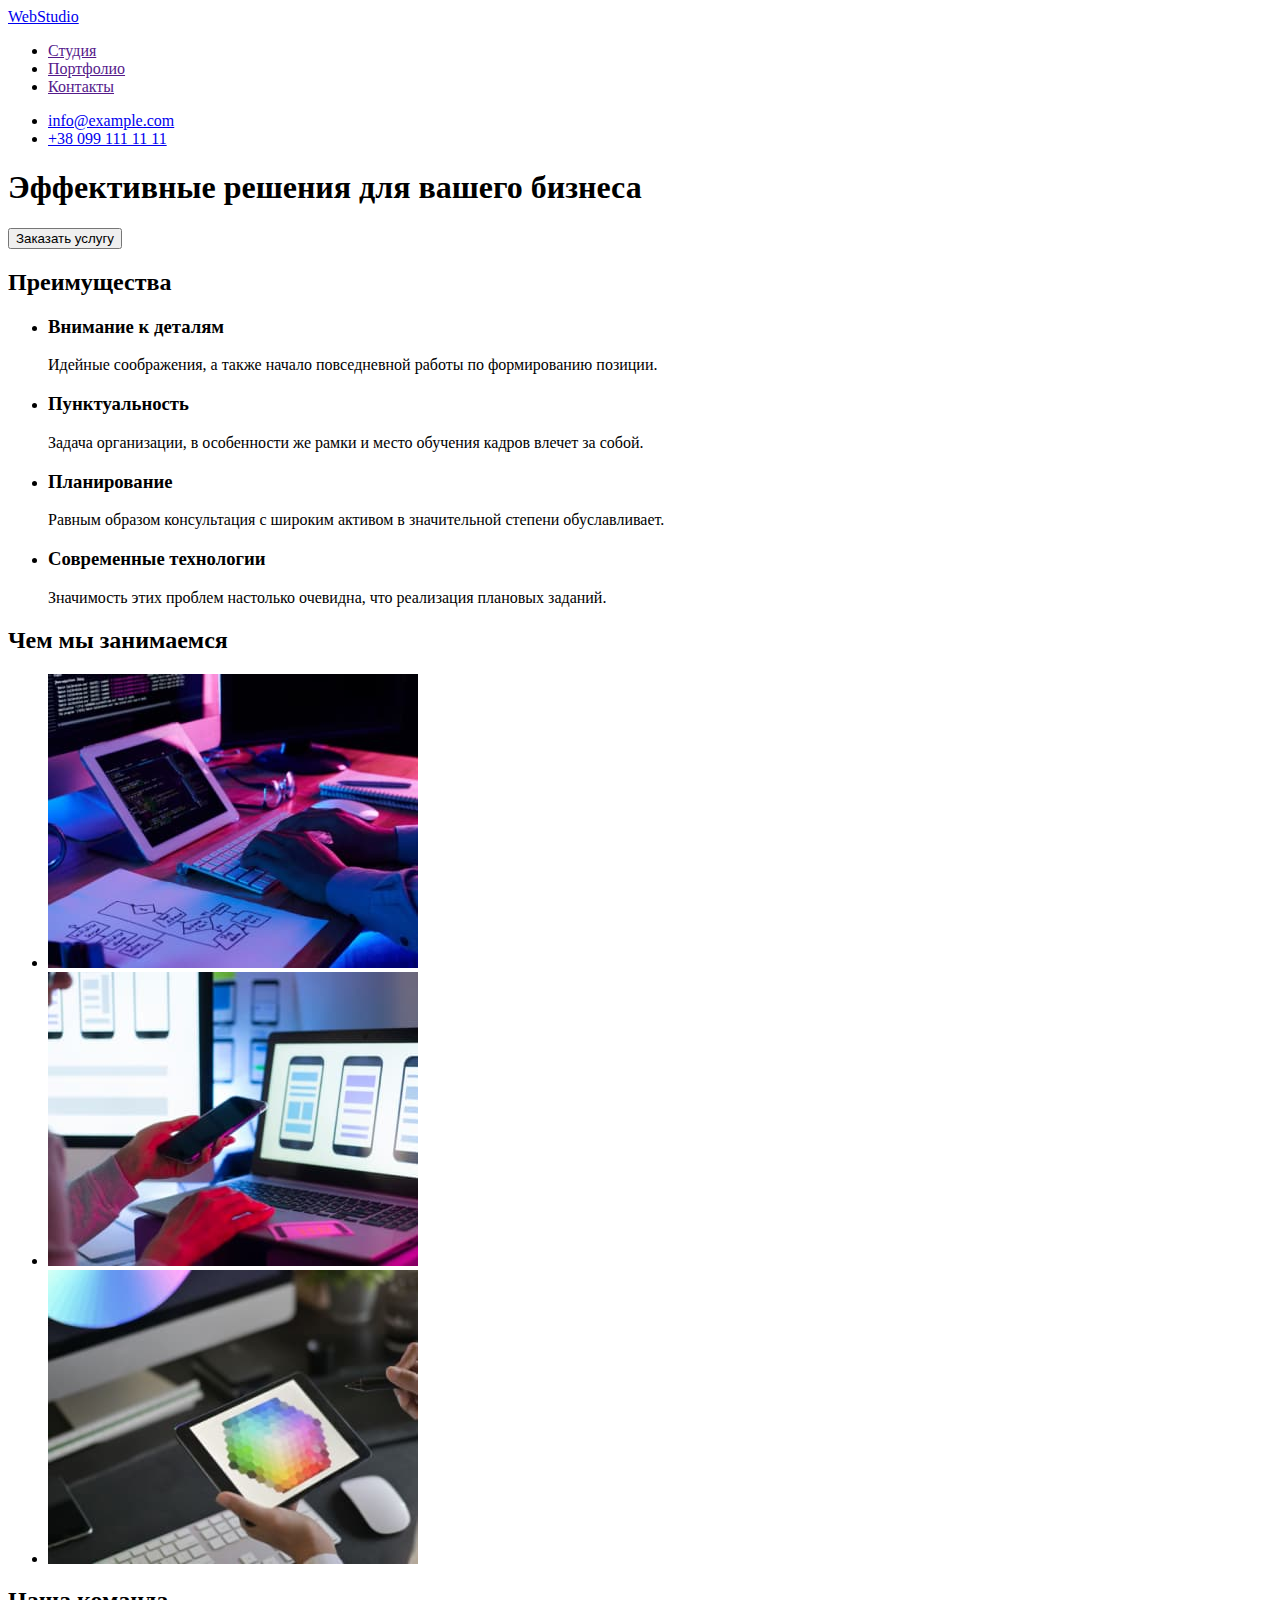
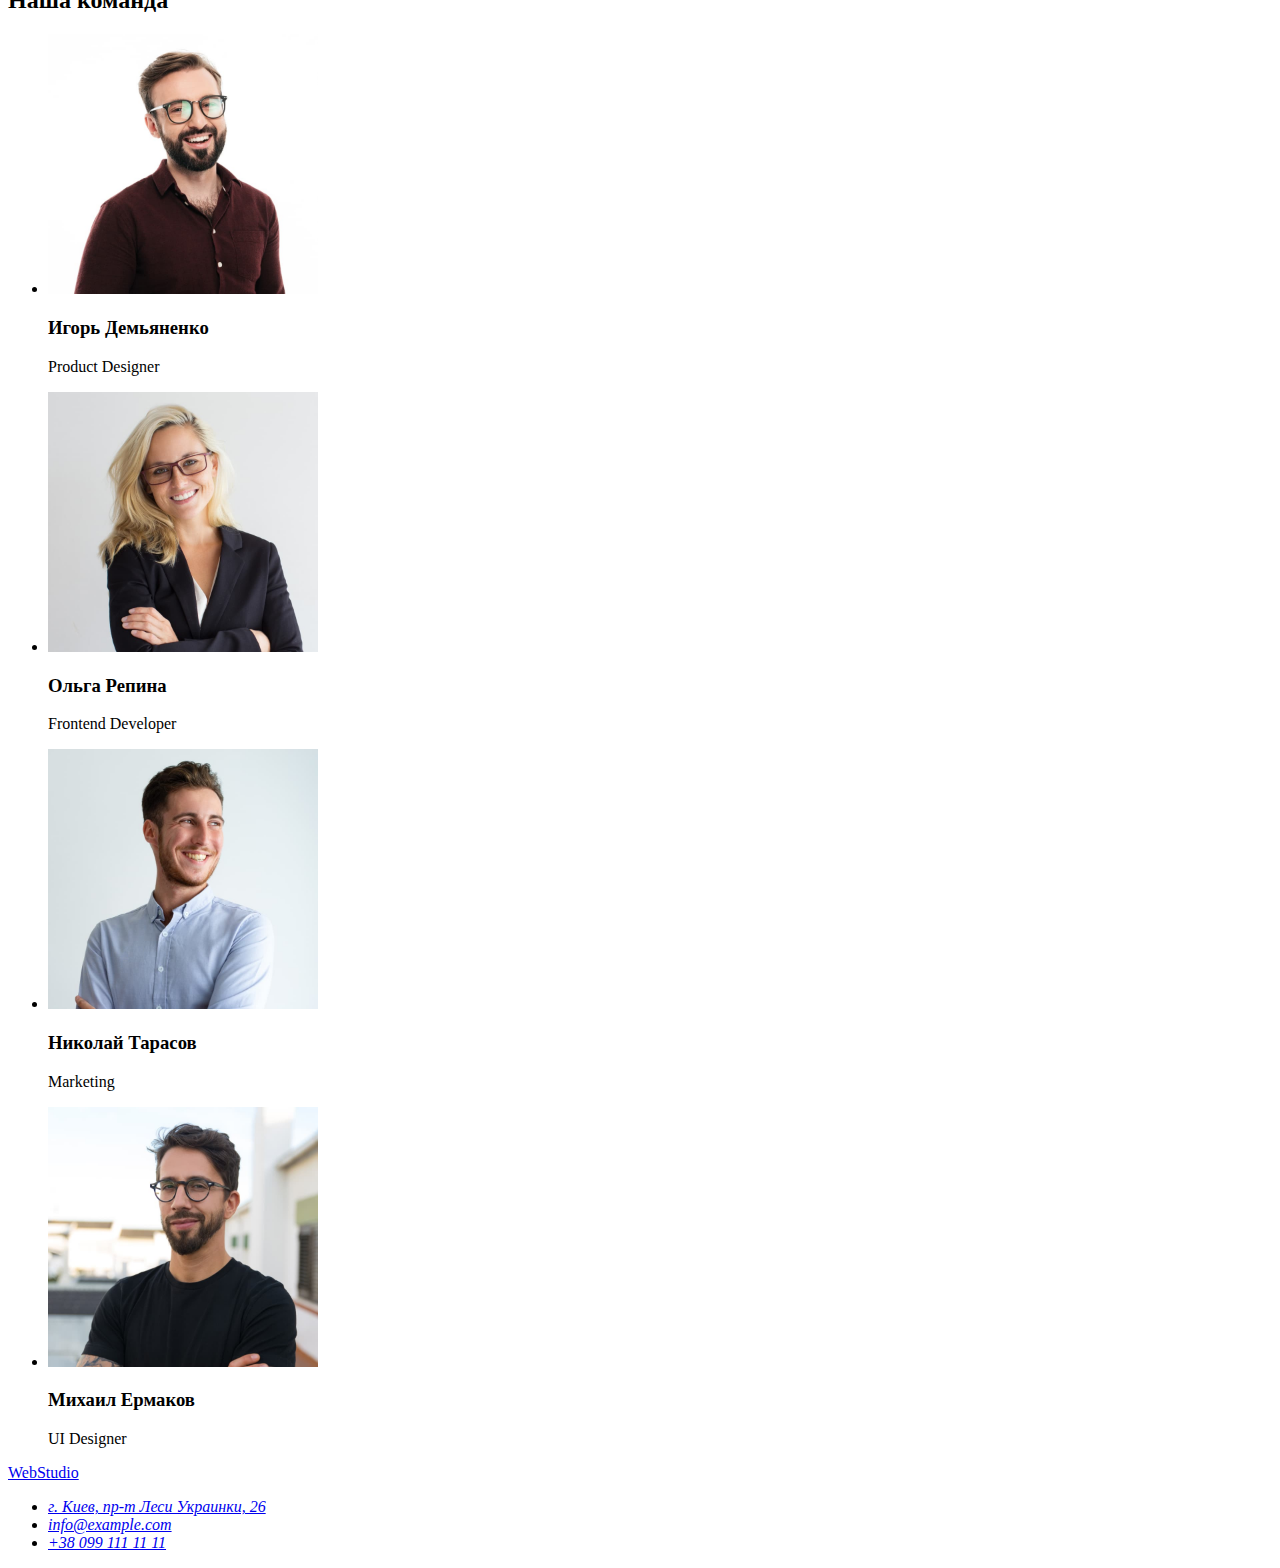
==== index.html @ b3bef9f2 "Старт М2" ====
<!DOCTYPE html>
<html lang="ru">
<head>
    <meta charset="UTF-8">
    <meta http-equiv="X-UA-Compatible" content="IE=edge">
    <meta name="viewport" content="width=device-width, initial-scale=1.0">
    <title>Фотостудия</title>
</head>
<body>
    <!-- Шапка -->
    <header>
        <nav>
        <a href="./index.html">WebStudio</a>
        <ul> 
            <li><a href="">Студия</a></li>
            <li><a href="">Портфолио</a></li>
            <li><a href="">Контакты</a></li>
        </ul>
        </nav>
        <ul>
            <li>
                <a href="mailto:info@example.com">info@example.com</a>
            </li>
            <li>
                <a href="tel:+380991111111">+38 099 111 11 11</a>
            </li>
        </ul>
    </header>
    <main>
    <!-- Герой -->
    <div>
        <section>
            <h1>Эффективные решения для вашего бизнеса</h1>
            <button type="button">Заказать услугу</button>
        </section>
    </div>
    <!-- Переваги -->
    <section>
        <h2>Преимущества</h2>
        <ul>
            <li>
                <h3>Внимание к деталям</h3>
                <p>Идейные соображения, а также начало повседневной работы по формированию позиции.</p>
            </li>
            <li>
                <h3>Пунктуальность</h3>
                <p>Задача организации, в особенности же рамки и место обучения кадров влечет за собой.</p> 
            </li>
            <li>
                <h3>Планирование</h3>
                <p>Равным образом консультация с широким активом в значительной степени обуславливает.</p> 
            </li>
            <li>
                <h3>Современные технологии</h3>
                <p>Значимость этих проблем настолько очевидна, что реализация плановых заданий.</p> 
            </li>
        </ul>
    </section>
    <!-- Що робимо -->
    <section>
        <h2>Чем мы занимаемся</h2>
        <ul>
            <li>
                <img src="./images/box-1.jpg" alt="процесс написания кода" width="370" height="294">
            </li>
            <li>
                <img src="./images/box-2.jpg" alt="процесс подбора интерфейса" width="370" height="294">
            </li>
            <li>
                <img src="./images/box-3.jpg" alt="процесс подбора стиля" width="370" height="294">
            </li>
        </ul>
    </section>
    <!-- Команда -->
    <section>
        <h2>Наша команда</h2>
        <ul>
            <li>
                    <img src="./images/img-1.jpg" alt="фотография члена команды №1" width="270">
                    <h3>Игорь Демьяненко</h3>
                    <p>Product Designer</p>
            </li>
            <li>
                    <img src="./images/img-2.jpg" alt="фотография члена команды №2" width="270">
                    <h3>Ольга Репина</h3>
                    <p>Frontend Developer</p>
            </li>
            <li>
                    <img src="./images/img-3.jpg" alt="фотография члена команды №3" width="270">
                    <h3>Николай Тарасов</h3>
                    <p>Marketing</p>
            </li>
            <li>
                    <img src="./images/img-4.jpg" alt="фотография члена команды №4" width="270">
                    <h3>Михаил Ермаков</h3>
                    <p>UI Designer</p>
            </li>
        </ul>
    </section>
    </main>
    <!-- Футер -->
    <footer>
            <a href="./index.html">WebStudio</a>
            <address>
                <ul>
                    <li><a href="https://www.google.com.ua/maps/place/%D0%B1%D1%83%D0%BB%D1%8C%D0%B2%D0%B0%D1%80+%D0%9B%D0%B5%D1%81%D1%96+%D0%A3%D0%BA%D1%80%D0%B0%D1%97%D0%BD%D0%BA%D0%B8,+26,+%D0%9A%D0%B8%D1%97%D0%B2,+02000/@50.4265807,30.5361971,17z/data=!3m1!4b1!4m5!3m4!1s0x40d4cf0e033ecbe9:0x57a4dffefec77da0!8m2!3d50.4265807!4d30.5383858?hl=uk&authuser=0" target="_blank" rel="noopener noreferrer nofollow">г. Киев, пр-т Леси Украинки, 26</a></li> 
                    <li><a href="mailto:info@example.com">info@example.com</a></li>
                    <li><a href="tel:+380991111111">+38 099 111 11 11</a></li>
                </ul>
            </address>
    </footer>
</body>
</html>
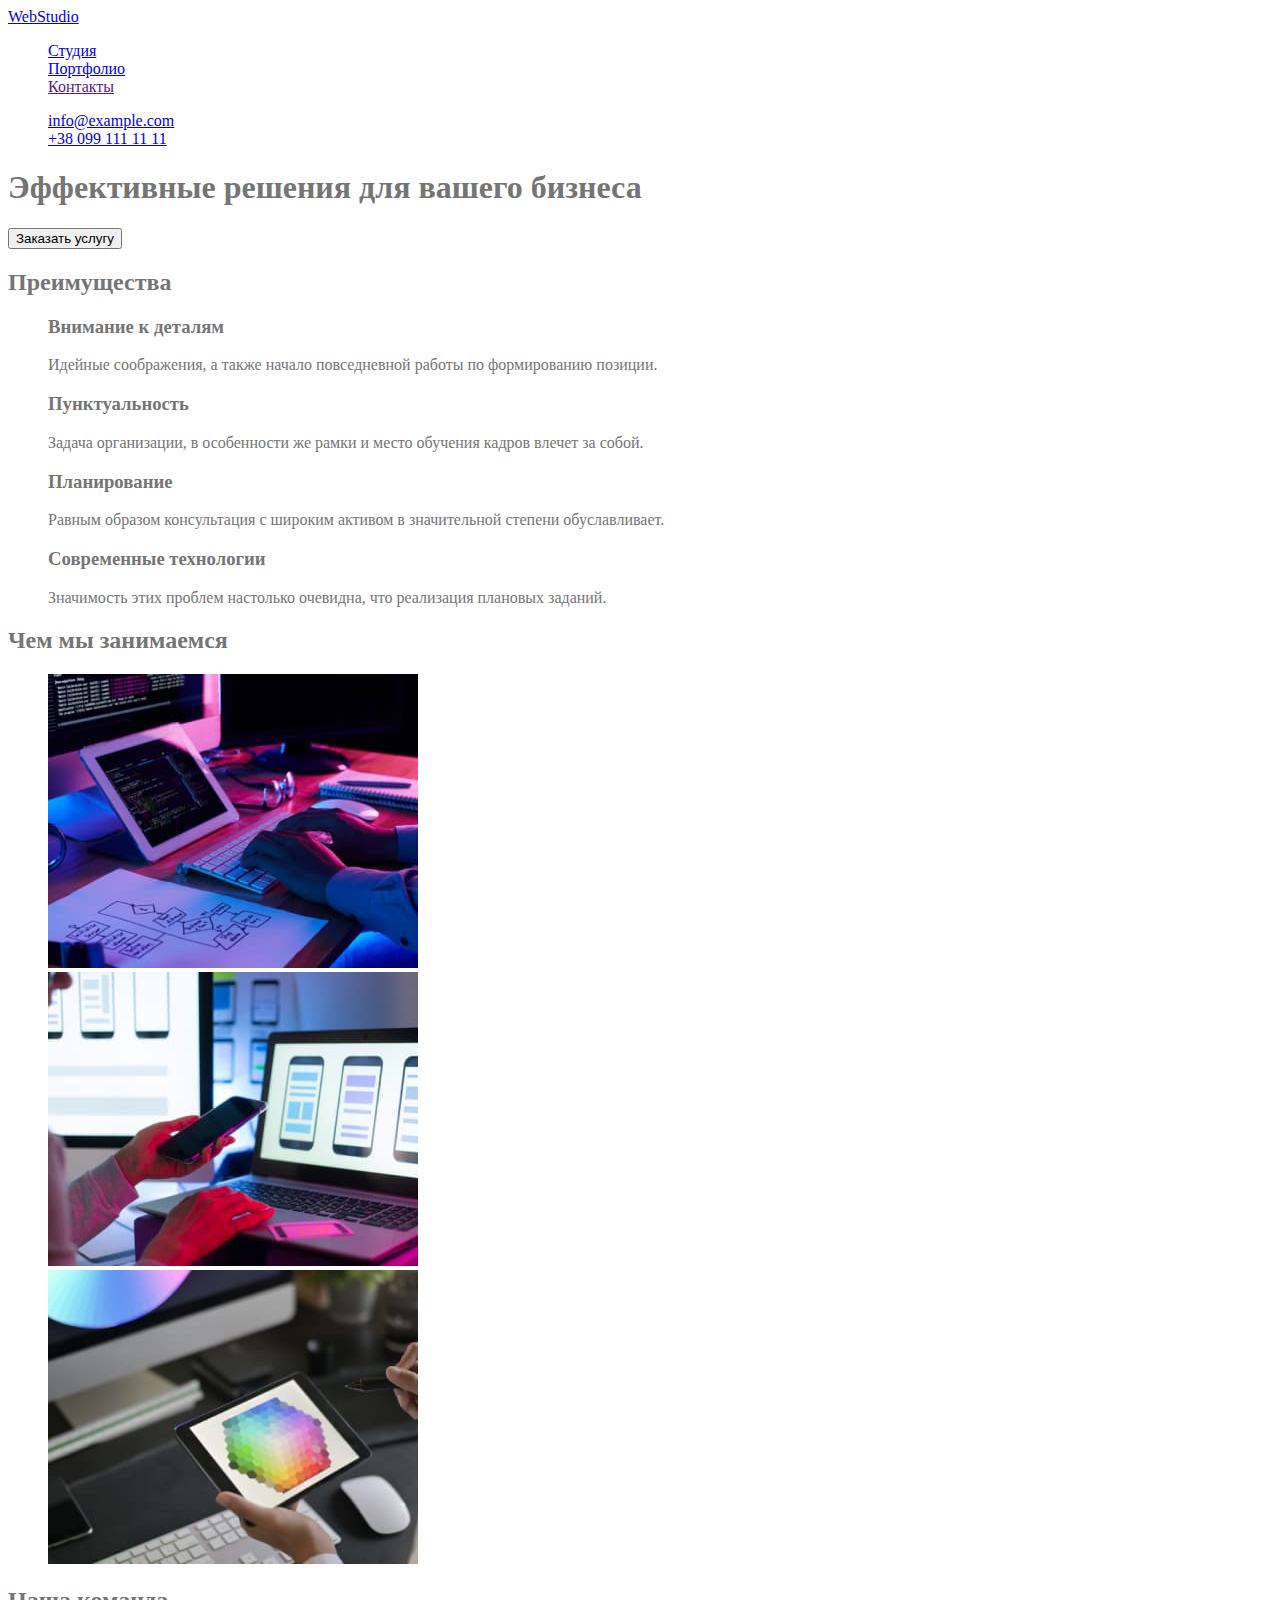
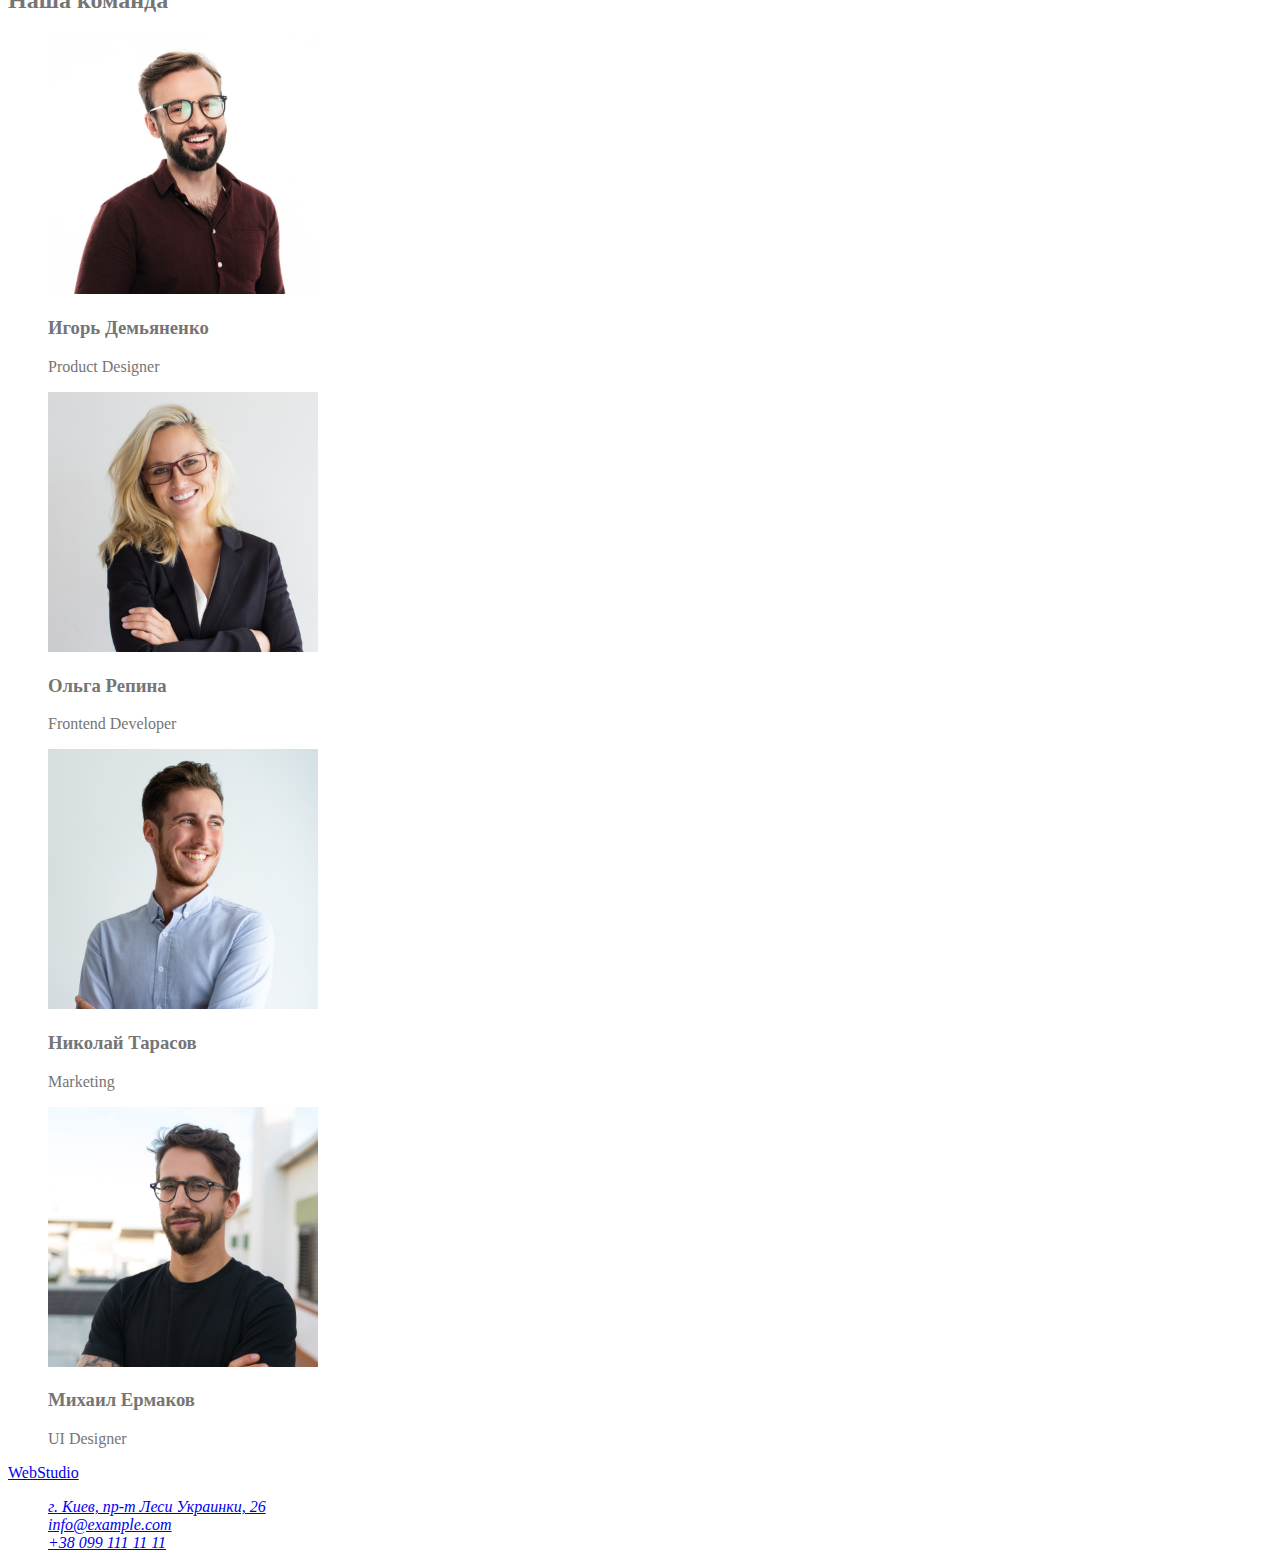
==== commit 1c6e6de5: "М2 Ч1" ====
--- a/index.html
+++ b/index.html
@@ -5,60 +5,61 @@
     <meta http-equiv="X-UA-Compatible" content="IE=edge">
     <meta name="viewport" content="width=device-width, initial-scale=1.0">
     <title>Фотостудия</title>
+    <link rel="stylesheet" href="./CSS/styles.css">
 </head>
-<body>
+<body class="page">
     <!-- Шапка -->
-    <header>
+    <header class="page-header">
         <nav>
-        <a href="./index.html">WebStudio</a>
-        <ul> 
-            <li><a href="">Студия</a></li>
-            <li><a href="">Портфолио</a></li>
-            <li><a href="">Контакты</a></li>
+        <a href="./index.html" class="logo">WebStudio</a>
+        <ul class="site-nav"> 
+            <li><a href="./index.html" class="link">Студия</a></li>
+            <li><a href="./portfolio.html" class="link">Портфолио</a></li>
+            <li><a href="" class="link">Контакты</a></li>
         </ul>
         </nav>
-        <ul>
+        <ul class="contacts-nav">
             <li>
-                <a href="mailto:info@example.com">info@example.com</a>
+                <a href="mailto:info@example.com" class="link">info@example.com</a>
             </li>
             <li>
-                <a href="tel:+380991111111">+38 099 111 11 11</a>
+                <a href="tel:+380991111111" class="link">+38 099 111 11 11</a>
             </li>
         </ul>
     </header>
     <main>
     <!-- Герой -->
     <div>
-        <section>
-            <h1>Эффективные решения для вашего бизнеса</h1>
-            <button type="button">Заказать услугу</button>
+        <section class="hero">
+            <h1 class="hero-title">Эффективные решения для вашего бизнеса</h1>
+            <button type="button" class="button">Заказать услугу</button>
         </section>
     </div>
     <!-- Переваги -->
-    <section>
-        <h2>Преимущества</h2>
-        <ul>
-            <li>
+    <section class="section">
+        <h2 class="section-title">Преимущества</h2>
+        <ul class="studio">
+            <li class="studio-list">
                 <h3>Внимание к деталям</h3>
                 <p>Идейные соображения, а также начало повседневной работы по формированию позиции.</p>
             </li>
-            <li>
+            <li class="studio-list">
                 <h3>Пунктуальность</h3>
                 <p>Задача организации, в особенности же рамки и место обучения кадров влечет за собой.</p> 
             </li>
-            <li>
+            <li class="studio-list">
                 <h3>Планирование</h3>
                 <p>Равным образом консультация с широким активом в значительной степени обуславливает.</p> 
             </li>
-            <li>
+            <li class="studio-list">
                 <h3>Современные технологии</h3>
                 <p>Значимость этих проблем настолько очевидна, что реализация плановых заданий.</p> 
             </li>
         </ul>
     </section>
     <!-- Що робимо -->
-    <section>
-        <h2>Чем мы занимаемся</h2>
+    <section class="section">
+        <h2 class="section-title">Чем мы занимаемся</h2>
         <ul>
             <li>
                 <img src="./images/box-1.jpg" alt="процесс написания кода" width="370" height="294">
@@ -72,8 +73,8 @@
         </ul>
     </section>
     <!-- Команда -->
-    <section>
-        <h2>Наша команда</h2>
+    <section class="section">
+        <h2 class="section-title">Наша команда</h2>
         <ul>
             <li>
                     <img src="./images/img-1.jpg" alt="фотография члена команды №1" width="270">
--- a/CSS/styles.css
+++ b/CSS/styles.css
@@ -0,0 +1,27 @@
+/* Основний колір текста #757575 */
+/* Допоміжний колір текста #212121 */
+/* Акцент #2196F3 */
+/* Основний колір фона #FFFFFF */
+/* Допоміжний колір фона #F5F4FA */
+
+:root {
+    --primary-text-color: #757575;
+    --title-text-color: #212121;
+    --acceent-color: #2196F3;
+    --primary-bg-color: #FFFFFF;
+    --
+}
+
+.page {
+    background-color: #fff;
+    color: #757575;
+}
+
+ul {
+    list-style: none;
+}
+
+.site-nav:hover, .site-nav:focus,
+.contacts-nav:hover, .contacts-nav:focus {
+    color: var(--acceent-color);
+}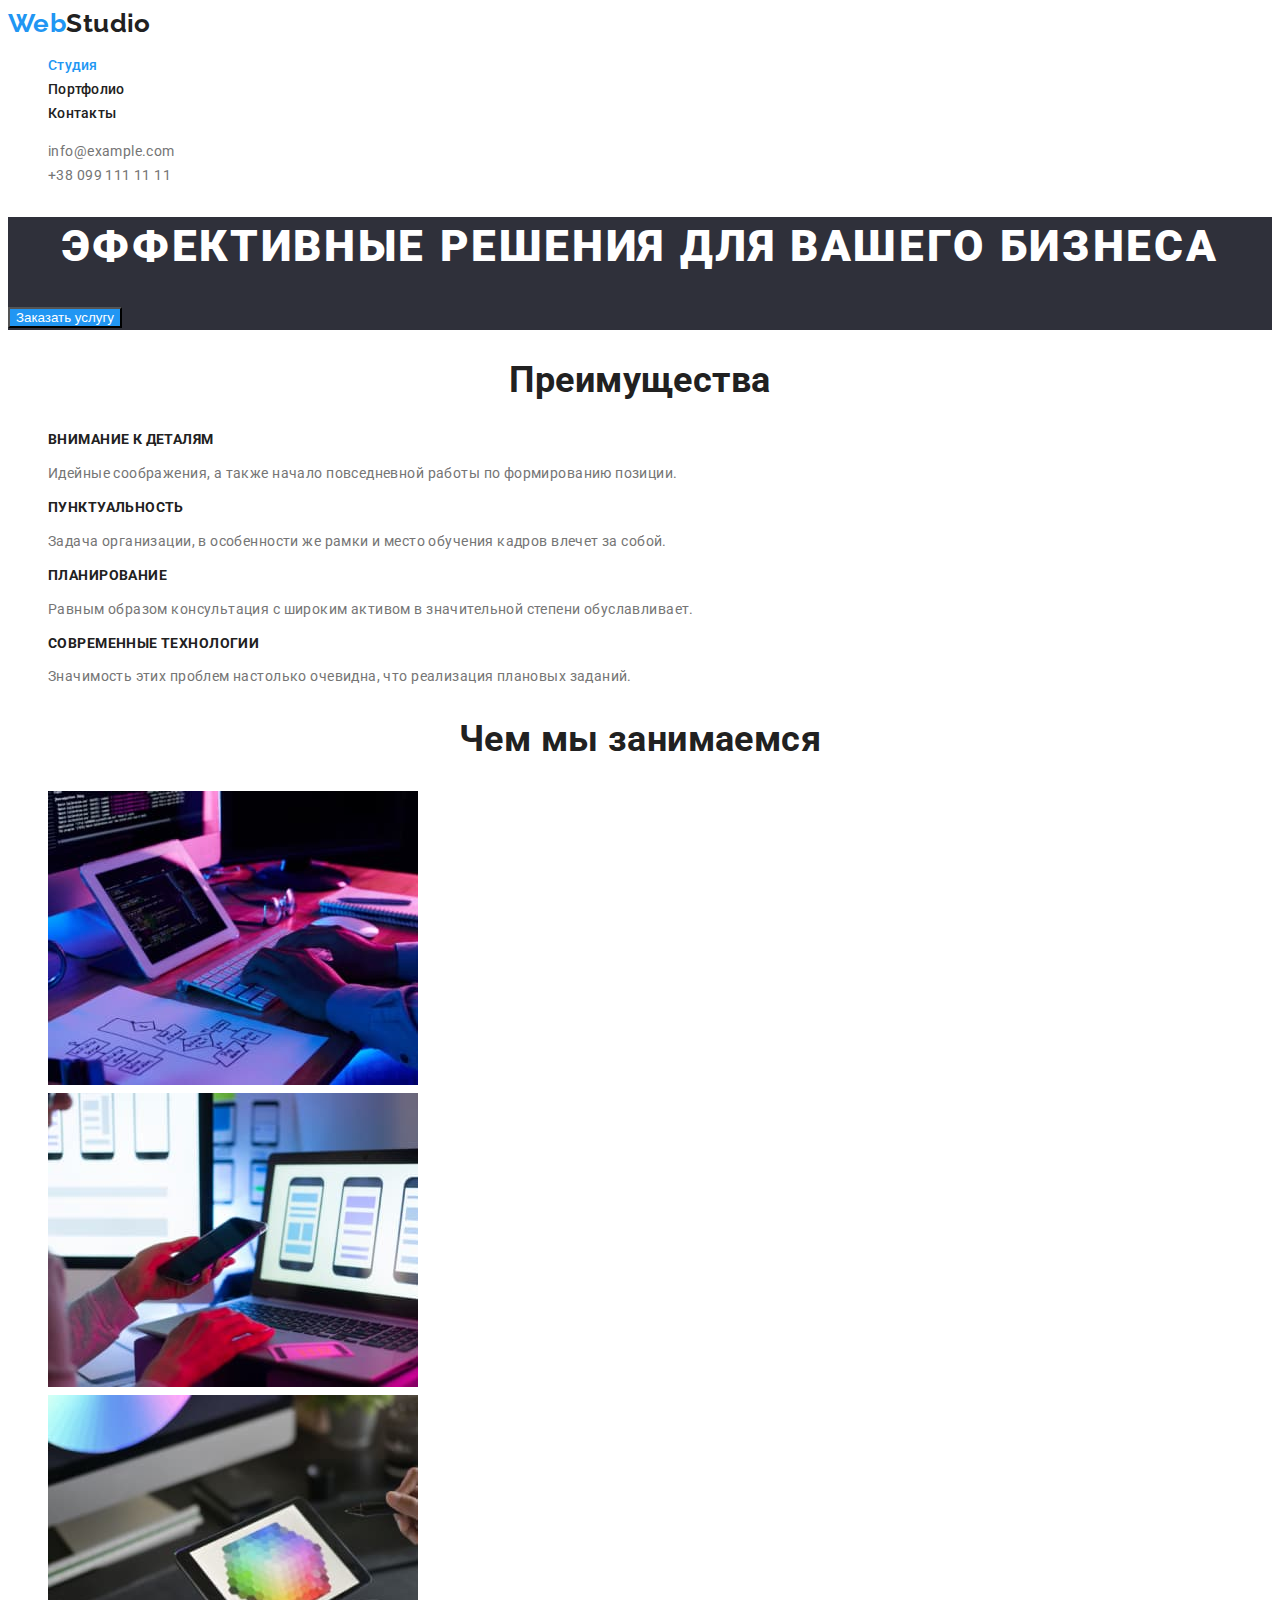
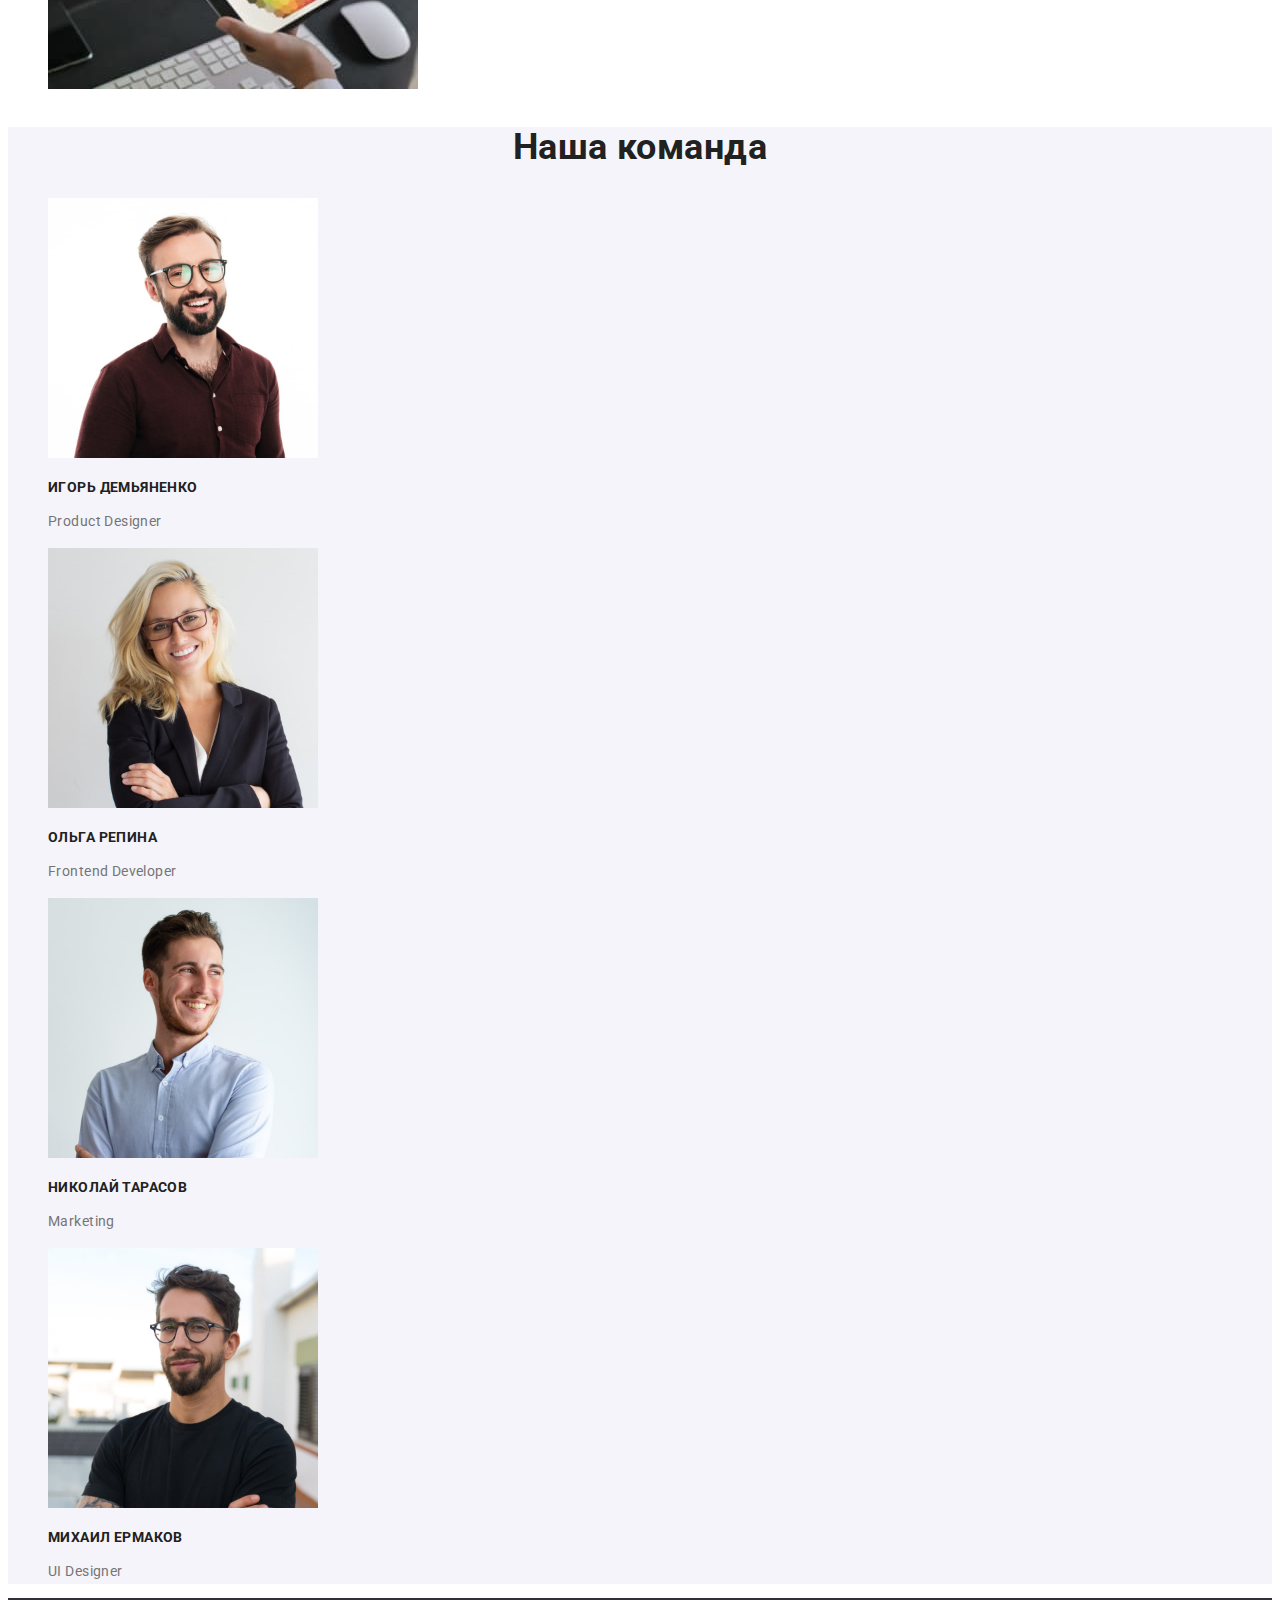
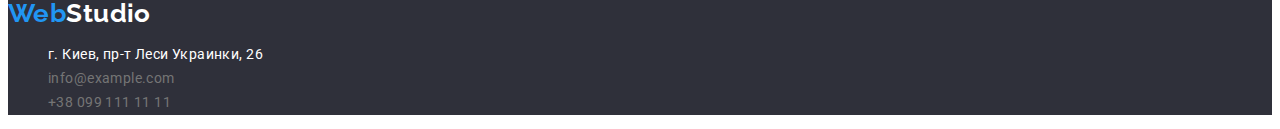
==== commit 060e282d: "М2 Ч2" ====
--- a/index.html
+++ b/index.html
@@ -5,15 +5,17 @@
     <meta http-equiv="X-UA-Compatible" content="IE=edge">
     <meta name="viewport" content="width=device-width, initial-scale=1.0">
     <title>Фотостудия</title>
+    <link href="https://fonts.googleapis.com/css2?family=Raleway:wght@700&family=Roboto:wght@400;500;700;900&display=swap"
+        rel="stylesheet">
     <link rel="stylesheet" href="./CSS/styles.css">
 </head>
 <body class="page">
     <!-- Шапка -->
     <header class="page-header">
         <nav>
-        <a href="./index.html" class="logo">WebStudio</a>
+        <a href="./index.html" class="logo"><span class="accent-header">Web</span>Studio</a>
         <ul class="site-nav"> 
-            <li><a href="./index.html" class="link">Студия</a></li>
+            <li><a href="./index.html" class="link current">Студия</a></li>
             <li><a href="./portfolio.html" class="link">Портфолио</a></li>
             <li><a href="" class="link">Контакты</a></li>
         </ul>
@@ -32,7 +34,7 @@
     <div>
         <section class="hero">
             <h1 class="hero-title">Эффективные решения для вашего бизнеса</h1>
-            <button type="button" class="button">Заказать услугу</button>
+            <button type="button" class="hero-button">Заказать услугу</button>
         </section>
     </div>
     <!-- Переваги -->
@@ -40,19 +42,19 @@
         <h2 class="section-title">Преимущества</h2>
         <ul class="studio">
             <li class="studio-list">
-                <h3>Внимание к деталям</h3>
+                <h3 class="list-title">Внимание к деталям</h3>
                 <p>Идейные соображения, а также начало повседневной работы по формированию позиции.</p>
             </li>
             <li class="studio-list">
-                <h3>Пунктуальность</h3>
+                <h3 class="list-title">Пунктуальность</h3>
                 <p>Задача организации, в особенности же рамки и место обучения кадров влечет за собой.</p> 
             </li>
             <li class="studio-list">
-                <h3>Планирование</h3>
+                <h3 class="list-title">Планирование</h3>
                 <p>Равным образом консультация с широким активом в значительной степени обуславливает.</p> 
             </li>
             <li class="studio-list">
-                <h3>Современные технологии</h3>
+                <h3 class="list-title">Современные технологии</h3>
                 <p>Значимость этих проблем настолько очевидна, что реализация плановых заданий.</p> 
             </li>
         </ul>
@@ -73,38 +75,38 @@
         </ul>
     </section>
     <!-- Команда -->
-    <section class="section">
+    <section class="section-team">
         <h2 class="section-title">Наша команда</h2>
         <ul>
             <li>
                     <img src="./images/img-1.jpg" alt="фотография члена команды №1" width="270">
-                    <h3>Игорь Демьяненко</h3>
+                    <h3 class="list-title">Игорь Демьяненко</h3>
                     <p>Product Designer</p>
             </li>
             <li>
                     <img src="./images/img-2.jpg" alt="фотография члена команды №2" width="270">
-                    <h3>Ольга Репина</h3>
+                    <h3 class="list-title">Ольга Репина</h3>
                     <p>Frontend Developer</p>
             </li>
             <li>
                     <img src="./images/img-3.jpg" alt="фотография члена команды №3" width="270">
-                    <h3>Николай Тарасов</h3>
+                    <h3 class="list-title">Николай Тарасов</h3>
                     <p>Marketing</p>
             </li>
             <li>
                     <img src="./images/img-4.jpg" alt="фотография члена команды №4" width="270">
-                    <h3>Михаил Ермаков</h3>
+                    <h3 class="list-title">Михаил Ермаков</h3>
                     <p>UI Designer</p>
             </li>
         </ul>
     </section>
     </main>
     <!-- Футер -->
-    <footer>
-            <a href="./index.html">WebStudio</a>
+    <footer class="page-footer">
+            <a href="./index.html" class="logo"><span class="accent-footer">Web</span>Studio</a>
             <address>
                 <ul>
-                    <li><a href="https://www.google.com.ua/maps/place/%D0%B1%D1%83%D0%BB%D1%8C%D0%B2%D0%B0%D1%80+%D0%9B%D0%B5%D1%81%D1%96+%D0%A3%D0%BA%D1%80%D0%B0%D1%97%D0%BD%D0%BA%D0%B8,+26,+%D0%9A%D0%B8%D1%97%D0%B2,+02000/@50.4265807,30.5361971,17z/data=!3m1!4b1!4m5!3m4!1s0x40d4cf0e033ecbe9:0x57a4dffefec77da0!8m2!3d50.4265807!4d30.5383858?hl=uk&authuser=0" target="_blank" rel="noopener noreferrer nofollow">г. Киев, пр-т Леси Украинки, 26</a></li> 
+                    <li><a href="https://www.google.com.ua/maps/place/%D0%B1%D1%83%D0%BB%D1%8C%D0%B2%D0%B0%D1%80+%D0%9B%D0%B5%D1%81%D1%96+%D0%A3%D0%BA%D1%80%D0%B0%D1%97%D0%BD%D0%BA%D0%B8,+26,+%D0%9A%D0%B8%D1%97%D0%B2,+02000/@50.4265807,30.5361971,17z/data=!3m1!4b1!4m5!3m4!1s0x40d4cf0e033ecbe9:0x57a4dffefec77da0!8m2!3d50.4265807!4d30.5383858?hl=uk&authuser=0" target="_blank" rel="noopener noreferrer nofollow" class="address">г. Киев, пр-т Леси Украинки, 26</a></li> 
                     <li><a href="mailto:info@example.com">info@example.com</a></li>
                     <li><a href="tel:+380991111111">+38 099 111 11 11</a></li>
                 </ul>
--- a/CSS/styles.css
+++ b/CSS/styles.css
@@ -9,19 +9,161 @@
     --title-text-color: #212121;
     --acceent-color: #2196F3;
     --primary-bg-color: #FFFFFF;
-    --
+    --secondary-bg-color: #F5F4FA;
 }
 
 .page {
-    background-color: #fff;
-    color: #757575;
+    background-color: var(--primary-bg-color);
+    color: var(--primary-text-color);
+
+    font-family: Roboto, sans-serif;
+    font-weight: 400;
+    font-size: 14px;
+    line-height: 1.71;
+    letter-spacing: 0.03em;
+}
+
+.page-header .logo {
+    color: var(--title-text-color);
+
+    font-family: 'Raleway';
+    font-style: normal;
+    font-weight: 700;
+    font-size: 26px;
+    line-height: 1.19;
+}
+
+.page-header .logo:hover,
+.page-header .logo:focus {
+    color: var(--acceent-color);
+}
+
+.logo .accent-header {
+    color: var(--acceent-color);
+}
+
+.site-nav .link{
+    color: var(--title-text-color);
+
+    font-weight: 500;
+    line-height: 1.14;
+    letter-spacing: 0.02em;
+}
+
+.site-nav .link:hover,
+.site-nav .link:focus,
+.contacts-nav .link:hover,
+.contacts-nav .link:focus {
+    color: var(--acceent-color);
+}
+
+.hero {
+    background-color: #2F303A;
+}
+
+.hero-title {
+    color: #FFFFFF;
+
+    font-weight: 900;
+    font-size: 44px;
+    line-height: 1.36;
+    text-align: center;
+    letter-spacing: 0.06em;
+    text-transform: uppercase;
+}
+
+.hero-button {
+    background-color: var(--acceent-color);
+
+    color: var(--primary-bg-color);
 }
 
 ul {
     list-style: none;
 }
 
-.site-nav:hover, .site-nav:focus,
-.contacts-nav:hover, .contacts-nav:focus {
+.section-title {
+    color: var(--title-text-color);
+
+    font-weight: 700;
+    font-size: 36px;
+    line-height: 1.16;
+    text-align: center;
+}
+
+.list-title {
+    color: var(--title-text-color);
+
+    font-weight: 700;
+    font-size: 14px;
+    line-height: 1.14;
+    text-transform: uppercase;
+}
+
+.section-team {
+    background-color: var(--secondary-bg-color);
+}
+
+.page-footer {
+    background-color: #2F303A;
+    
+}
+
+.page-footer .logo {
+    color: #FFFFFF;
+
+    font-family: 'Raleway';
+    font-style: normal;
+    font-weight: 700;
+    font-size: 26px;
+    line-height: 1.19;
+}
+
+.page-footer .logo:hover,
+.page-footer .logo:focus {
     color: var(--acceent-color);
+}
+
+.logo .accent-footer {
+    color: var(--acceent-color);
+}
+
+a {
+    color: inherit;
+
+    text-decoration: none;
+}
+
+address {
+    font-style: normal;
+}
+
+.address {
+    color: #FFFFFF;
+
+    font-weight: 400;
+    font-size: 14px;
+    line-height: 1.71;
+}
+
+.link.current {
+    color: var(--acceent-color);
+}
+
+.portfolio-button {
+    color: var(--title-text-color);
+
+    font-weight: 500;
+    font-size: 16px;
+    line-height: 1.63; 
+    text-align: center;
+}
+
+.portfolio-title {
+    color: var(--title-text-color);
+
+    font-weight: 700;
+    font-size: 18px;
+    line-height: 2;
+    letter-spacing: 0.06em;
 }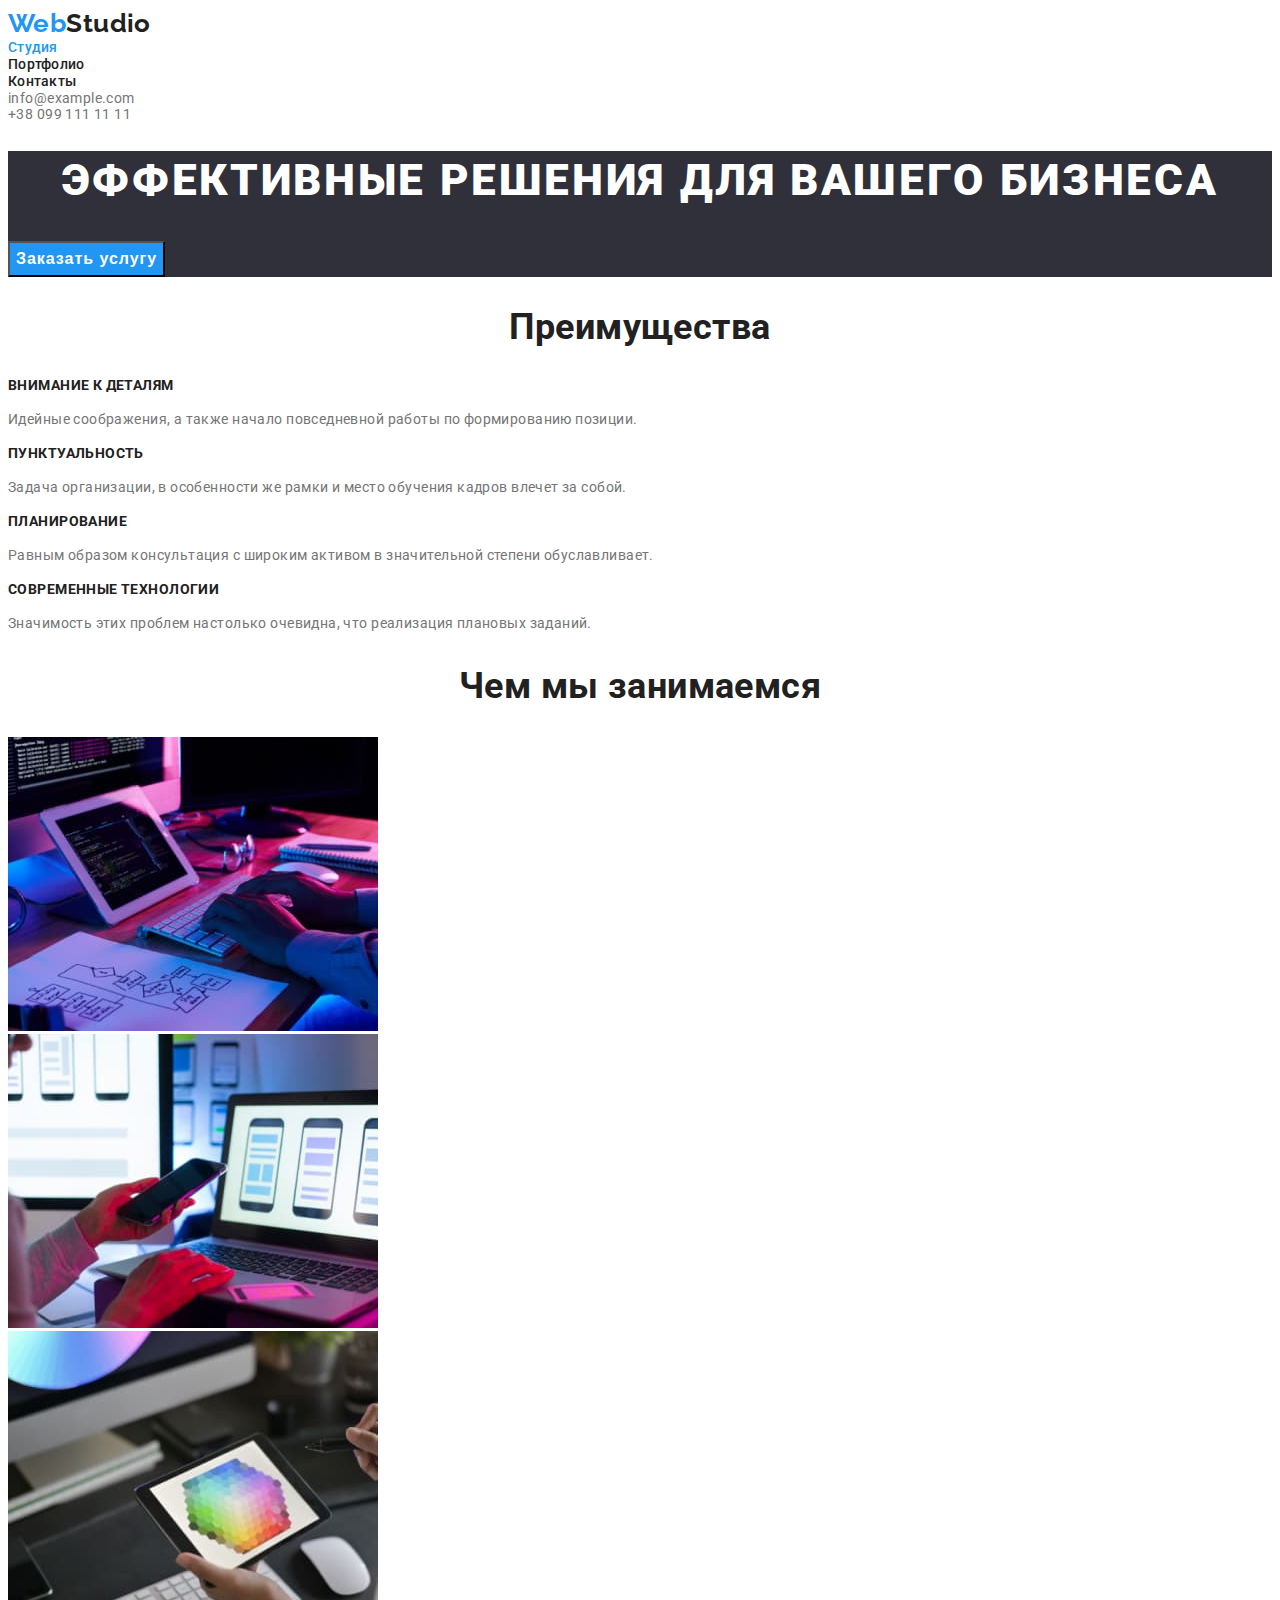
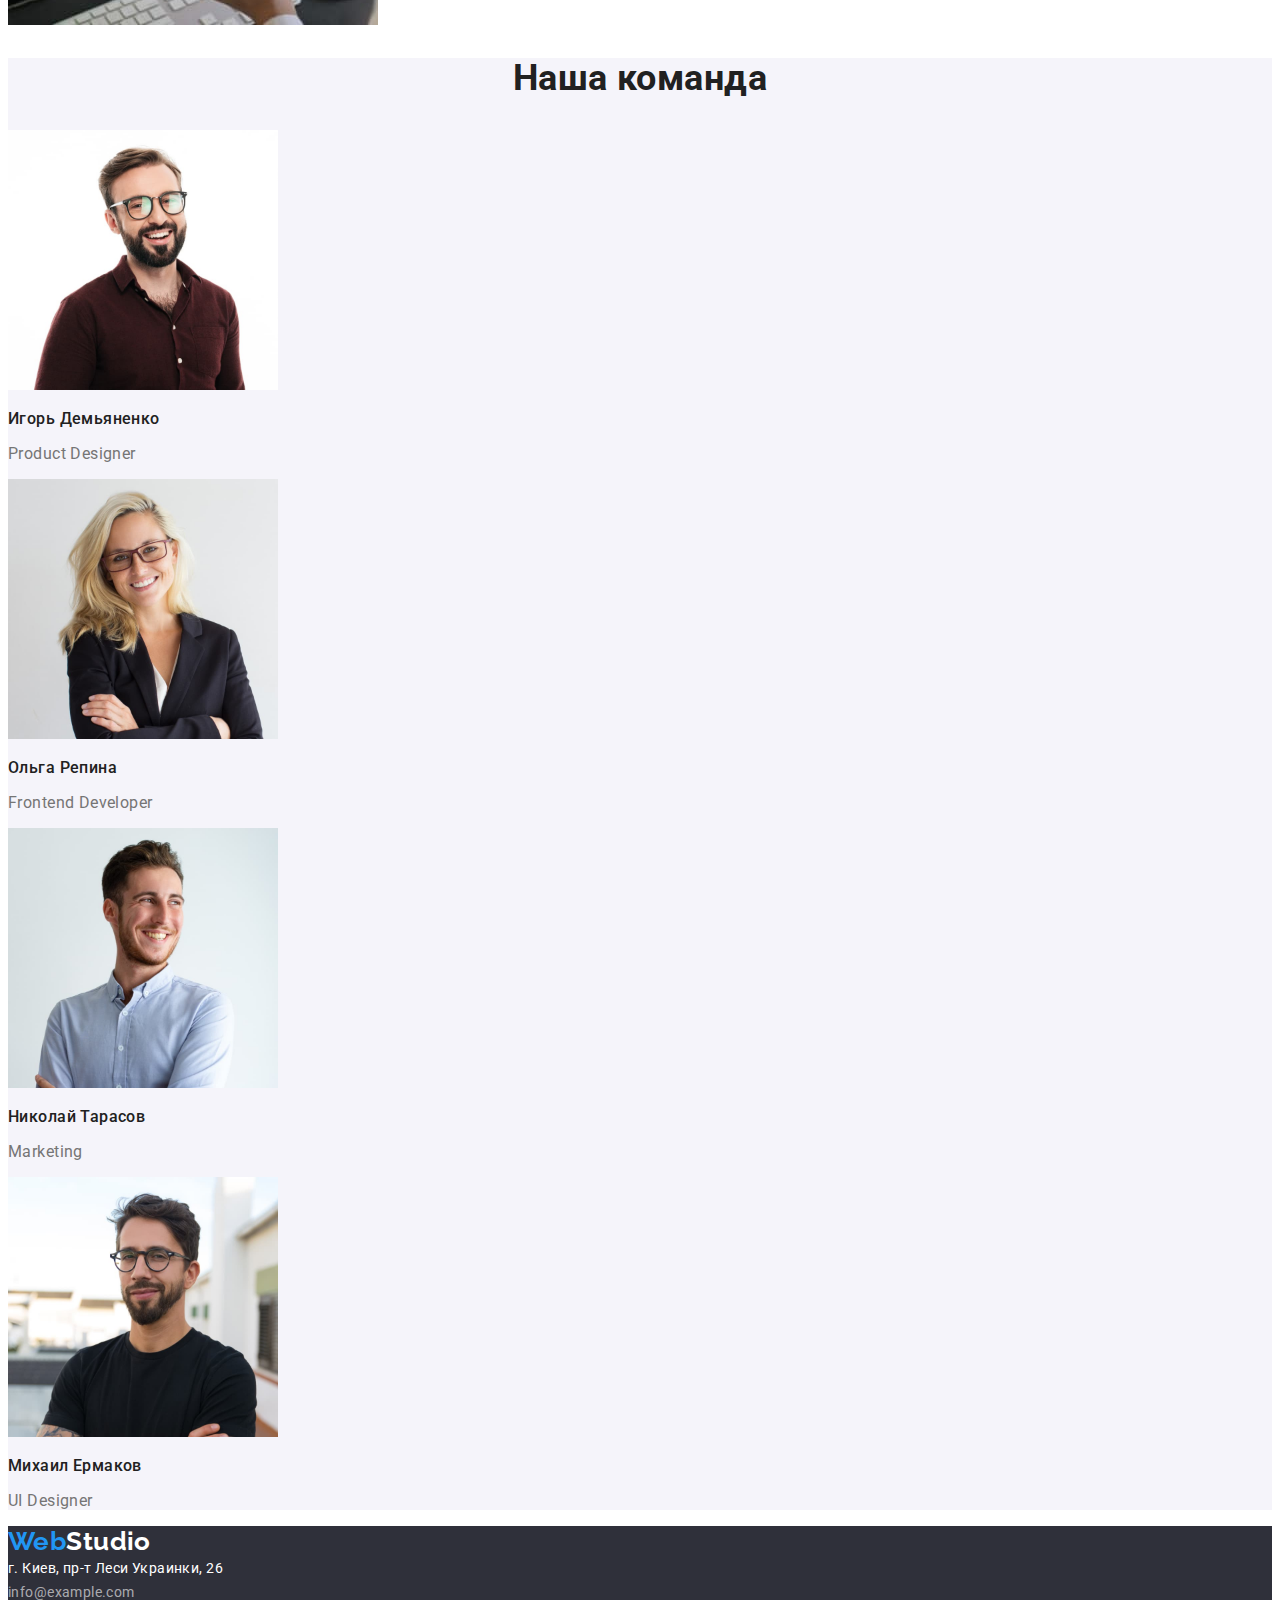
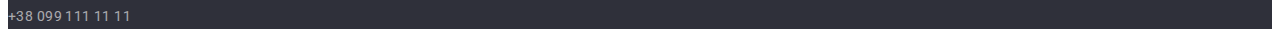
==== commit 80e2e090: "М2Ч2 з виправленнями" ====
--- a/index.html
+++ b/index.html
@@ -1,116 +1,143 @@
 <!DOCTYPE html>
 <html lang="ru">
-<head>
-    <meta charset="UTF-8">
-    <meta http-equiv="X-UA-Compatible" content="IE=edge">
-    <meta name="viewport" content="width=device-width, initial-scale=1.0">
+  <head>
+    <meta charset="UTF-8" />
+    <meta http-equiv="X-UA-Compatible" content="IE=edge" />
+    <meta name="viewport" content="width=device-width, initial-scale=1.0" />
     <title>Фотостудия</title>
-    <link href="https://fonts.googleapis.com/css2?family=Raleway:wght@700&family=Roboto:wght@400;500;700;900&display=swap"
-        rel="stylesheet">
-    <link rel="stylesheet" href="./CSS/styles.css">
-</head>
-<body class="page">
+    <link
+      href="https://fonts.googleapis.com/css2?family=Raleway:wght@700&family=Roboto:wght@400;500;700;900&display=swap"
+      rel="stylesheet"
+    />
+    <link rel="stylesheet" href="./CSS/styles.css" />
+  </head>
+  <body class="page">
     <!-- Шапка -->
     <header class="page-header">
-        <nav>
-        <a href="./index.html" class="logo"><span class="accent-header">Web</span>Studio</a>
-        <ul class="site-nav"> 
-            <li><a href="./index.html" class="link current">Студия</a></li>
-            <li><a href="./portfolio.html" class="link">Портфолио</a></li>
-            <li><a href="" class="link">Контакты</a></li>
+      <nav>
+        <a href="./index.html" class="logo link"><span class="accent-header">Web</span>Studio</a>
+        <ul class="site-nav">
+          <li><a href="./index.html" class="link current">Студия</a></li>
+          <li><a href="./portfolio.html" class="link">Портфолио</a></li>
+          <li><a href="" class="link">Контакты</a></li>
         </ul>
-        </nav>
-        <ul class="contacts-nav">
-            <li>
-                <a href="mailto:info@example.com" class="link">info@example.com</a>
-            </li>
-            <li>
-                <a href="tel:+380991111111" class="link">+38 099 111 11 11</a>
-            </li>
-        </ul>
+      </nav>
+      <ul class="contacts-nav">
+        <li>
+          <a href="mailto:info@example.com" class="link">info@example.com</a>
+        </li>
+        <li>
+          <a href="tel:+380991111111" class="link">+38 099 111 11 11</a>
+        </li>
+      </ul>
     </header>
     <main>
-    <!-- Герой -->
-    <div>
+      <!-- Герой -->
+      <div>
         <section class="hero">
-            <h1 class="hero-title">Эффективные решения для вашего бизнеса</h1>
-            <button type="button" class="hero-button">Заказать услугу</button>
+          <h1 class="hero-title">Эффективные решения для вашего бизнеса</h1>
+          <button type="button" class="hero-button">Заказать услугу</button>
         </section>
-    </div>
-    <!-- Переваги -->
-    <section class="section">
+      </div>
+      <!-- Переваги -->
+      <section class="section">
         <h2 class="section-title">Преимущества</h2>
         <ul class="studio">
-            <li class="studio-list">
-                <h3 class="list-title">Внимание к деталям</h3>
-                <p>Идейные соображения, а также начало повседневной работы по формированию позиции.</p>
-            </li>
-            <li class="studio-list">
-                <h3 class="list-title">Пунктуальность</h3>
-                <p>Задача организации, в особенности же рамки и место обучения кадров влечет за собой.</p> 
-            </li>
-            <li class="studio-list">
-                <h3 class="list-title">Планирование</h3>
-                <p>Равным образом консультация с широким активом в значительной степени обуславливает.</p> 
-            </li>
-            <li class="studio-list">
-                <h3 class="list-title">Современные технологии</h3>
-                <p>Значимость этих проблем настолько очевидна, что реализация плановых заданий.</p> 
-            </li>
+          <li class="studio-list">
+            <h3 class="list-title">Внимание к деталям</h3>
+            <p class="studio-list-p">
+              Идейные соображения, а также начало повседневной работы по формированию позиции.
+            </p>
+          </li>
+          <li class="studio-list">
+            <h3 class="list-title">Пунктуальность</h3>
+            <p class="studio-list-p">
+              Задача организации, в особенности же рамки и место обучения кадров влечет за собой.
+            </p>
+          </li>
+          <li class="studio-list">
+            <h3 class="list-title">Планирование</h3>
+            <p class="studio-list-p">
+              Равным образом консультация с широким активом в значительной степени обуславливает.
+            </p>
+          </li>
+          <li class="studio-list">
+            <h3 class="list-title">Современные технологии</h3>
+            <p class="studio-list-p">
+              Значимость этих проблем настолько очевидна, что реализация плановых заданий.
+            </p>
+          </li>
         </ul>
-    </section>
-    <!-- Що робимо -->
-    <section class="section">
+      </section>
+      <!-- Що робимо -->
+      <section class="section">
         <h2 class="section-title">Чем мы занимаемся</h2>
-        <ul>
-            <li>
-                <img src="./images/box-1.jpg" alt="процесс написания кода" width="370" height="294">
-            </li>
-            <li>
-                <img src="./images/box-2.jpg" alt="процесс подбора интерфейса" width="370" height="294">
-            </li>
-            <li>
-                <img src="./images/box-3.jpg" alt="процесс подбора стиля" width="370" height="294">
-            </li>
+        <ul class="work">
+          <li>
+            <img src="./images/box-1.jpg" alt="процесс написания кода" width="370" height="294" />
+          </li>
+          <li>
+            <img
+              src="./images/box-2.jpg"
+              alt="процесс подбора интерфейса"
+              width="370"
+              height="294"
+            />
+          </li>
+          <li>
+            <img src="./images/box-3.jpg" alt="процесс подбора стиля" width="370" height="294" />
+          </li>
         </ul>
-    </section>
-    <!-- Команда -->
-    <section class="section-team">
+      </section>
+      <!-- Команда -->
+      <section class="section-team">
         <h2 class="section-title">Наша команда</h2>
         <ul>
-            <li>
-                    <img src="./images/img-1.jpg" alt="фотография члена команды №1" width="270">
-                    <h3 class="list-title">Игорь Демьяненко</h3>
-                    <p>Product Designer</p>
-            </li>
-            <li>
-                    <img src="./images/img-2.jpg" alt="фотография члена команды №2" width="270">
-                    <h3 class="list-title">Ольга Репина</h3>
-                    <p>Frontend Developer</p>
-            </li>
-            <li>
-                    <img src="./images/img-3.jpg" alt="фотография члена команды №3" width="270">
-                    <h3 class="list-title">Николай Тарасов</h3>
-                    <p>Marketing</p>
-            </li>
-            <li>
-                    <img src="./images/img-4.jpg" alt="фотография члена команды №4" width="270">
-                    <h3 class="list-title">Михаил Ермаков</h3>
-                    <p>UI Designer</p>
-            </li>
+          <li>
+            <img src="./images/img-1.jpg" alt="фотография члена команды №1" width="270" />
+            <h3 class="list-title-team">Игорь Демьяненко</h3>
+            <p class="list-title-p">Product Designer</p>
+          </li>
+          <li>
+            <img src="./images/img-2.jpg" alt="фотография члена команды №2" width="270" />
+            <h3 class="list-title-team">Ольга Репина</h3>
+            <p class="list-title-p">Frontend Developer</p>
+          </li>
+          <li>
+            <img src="./images/img-3.jpg" alt="фотография члена команды №3" width="270" />
+            <h3 class="list-title-team">Николай Тарасов</h3>
+            <p class="list-title-p">Marketing</p>
+          </li>
+          <li>
+            <img src="./images/img-4.jpg" alt="фотография члена команды №4" width="270" />
+            <h3 class="list-title-team">Михаил Ермаков</h3>
+            <p class="list-title-p">UI Designer</p>
+          </li>
         </ul>
-    </section>
+      </section>
     </main>
     <!-- Футер -->
     <footer class="page-footer">
-            <a href="./index.html" class="logo"><span class="accent-footer">Web</span>Studio</a>
-            <address>
-                <ul>
-                    <li><a href="https://www.google.com.ua/maps/place/%D0%B1%D1%83%D0%BB%D1%8C%D0%B2%D0%B0%D1%80+%D0%9B%D0%B5%D1%81%D1%96+%D0%A3%D0%BA%D1%80%D0%B0%D1%97%D0%BD%D0%BA%D0%B8,+26,+%D0%9A%D0%B8%D1%97%D0%B2,+02000/@50.4265807,30.5361971,17z/data=!3m1!4b1!4m5!3m4!1s0x40d4cf0e033ecbe9:0x57a4dffefec77da0!8m2!3d50.4265807!4d30.5383858?hl=uk&authuser=0" target="_blank" rel="noopener noreferrer nofollow" class="address">г. Киев, пр-т Леси Украинки, 26</a></li> 
-                    <li><a href="mailto:info@example.com">info@example.com</a></li>
-                    <li><a href="tel:+380991111111">+38 099 111 11 11</a></li>
-                </ul>
-            </address>
+      <a href="./index.html" class="logo link"><span class="accent-footer">Web</span>Studio</a>
+      <address>
+        <ul class="page-footer-address">
+          <li>
+            <a
+              href="https://www.google.com.ua/maps/place/%D0%B1%D1%83%D0%BB%D1%8C%D0%B2%D0%B0%D1%80+%D0%9B%D0%B5%D1%81%D1%96+%D0%A3%D0%BA%D1%80%D0%B0%D1%97%D0%BD%D0%BA%D0%B8,+26,+%D0%9A%D0%B8%D1%97%D0%B2,+02000/@50.4265807,30.5361971,17z/data=!3m1!4b1!4m5!3m4!1s0x40d4cf0e033ecbe9:0x57a4dffefec77da0!8m2!3d50.4265807!4d30.5383858?hl=uk&authuser=0"
+              target="_blank"
+              rel="noopener noreferrer nofollow"
+              class="address link"
+              >г. Киев, пр-т Леси Украинки, 26</a
+            >
+          </li>
+          <li class="page-footer-contacts">
+            <a href="mailto:info@example.com" class="link">info@example.com</a>
+          </li>
+          <li class="page-footer-contacts">
+            <a href="tel:+380991111111" class="link">+38 099 111 11 11</a>
+          </li>
+        </ul>
+      </address>
     </footer>
-</body>
+  </body>
 </html>
--- a/CSS/styles.css
+++ b/CSS/styles.css
@@ -5,165 +5,214 @@
 /* Допоміжний колір фона #F5F4FA */
 
 :root {
-    --primary-text-color: #757575;
-    --title-text-color: #212121;
-    --acceent-color: #2196F3;
-    --primary-bg-color: #FFFFFF;
-    --secondary-bg-color: #F5F4FA;
+  --primary-text-color: #757575;
+  --title-text-color: #212121;
+  --secondary-text-color: #ffffff;
+  --acceent-color: #2196f3;
+  --primary-bg-color: #ffffff;
+  --secondary-bg-color: #f5f4fa;
 }
 
 .page {
-    background-color: var(--primary-bg-color);
-    color: var(--primary-text-color);
-
-    font-family: Roboto, sans-serif;
-    font-weight: 400;
-    font-size: 14px;
-    line-height: 1.71;
-    letter-spacing: 0.03em;
+  background-color: var(--primary-bg-color);
+  color: var(--primary-text-color);
+
+  font-family: Roboto, sans-serif;
+  font-weight: 400;
+  font-size: 14px;
+  letter-spacing: 0.03em;
 }
 
 .page-header .logo {
-    color: var(--title-text-color);
-
-    font-family: 'Raleway';
-    font-style: normal;
-    font-weight: 700;
-    font-size: 26px;
-    line-height: 1.19;
+  color: var(--title-text-color);
+
+  font-family: 'Raleway';
+  font-style: normal;
+  font-weight: 700;
+  font-size: 26px;
+  line-height: 1.19;
 }
 
 .page-header .logo:hover,
 .page-header .logo:focus {
-    color: var(--acceent-color);
+  color: var(--acceent-color);
 }
 
 .logo .accent-header {
-    color: var(--acceent-color);
-}
-
-.site-nav .link{
-    color: var(--title-text-color);
-
-    font-weight: 500;
-    line-height: 1.14;
-    letter-spacing: 0.02em;
+  color: var(--acceent-color);
+}
+
+.site-nav .link {
+  color: var(--title-text-color);
+
+  font-weight: 500;
+  line-height: 1.14;
+  letter-spacing: 0.02em;
 }
 
 .site-nav .link:hover,
 .site-nav .link:focus,
 .contacts-nav .link:hover,
-.contacts-nav .link:focus {
-    color: var(--acceent-color);
+.contacts-nav .link:focus,
+.page-footer-address .link:hover,
+.page-footer-address .link:focus {
+  color: var(--acceent-color);
 }
 
 .hero {
-    background-color: #2F303A;
+  background-color: #2f303a;
 }
 
 .hero-title {
-    color: #FFFFFF;
-
-    font-weight: 900;
-    font-size: 44px;
-    line-height: 1.36;
-    text-align: center;
-    letter-spacing: 0.06em;
-    text-transform: uppercase;
+  color: var(--secondary-text-color);
+
+  font-weight: 900;
+  font-size: 44px;
+  line-height: 1.36;
+  text-align: center;
+  letter-spacing: 0.06em;
+  text-transform: uppercase;
 }
 
 .hero-button {
-    background-color: var(--acceent-color);
-
-    color: var(--primary-bg-color);
+  background-color: var(--acceent-color);
+  color: var(--primary-bg-color);
+
+  font-weight: 700;
+  font-size: 16px;
+  line-height: 1.88;
+  letter-spacing: 0.06em;
+
+  cursor: pointer;
+}
+
+.hero-button:hover,
+.hero-button:focus {
+  background-color: var(--primary-bg-color);
+  color: var(--acceent-color);
 }
 
 ul {
-    list-style: none;
+  list-style: none;
+  margin: 0;
+  padding: 0;
 }
 
 .section-title {
-    color: var(--title-text-color);
-
-    font-weight: 700;
-    font-size: 36px;
-    line-height: 1.16;
-    text-align: center;
+  color: var(--title-text-color);
+
+  font-weight: 700;
+  font-size: 36px;
+  line-height: 1.16;
+  text-align: center;
 }
 
 .list-title {
-    color: var(--title-text-color);
-
-    font-weight: 700;
-    font-size: 14px;
-    line-height: 1.14;
-    text-transform: uppercase;
+  color: var(--title-text-color);
+
+  font-weight: 700;
+  font-size: 14px;
+  line-height: 1.14;
+  text-transform: uppercase;
+}
+
+.studio-list-p {
+  line-height: 1.71;
 }
 
 .section-team {
-    background-color: var(--secondary-bg-color);
+  background-color: var(--secondary-bg-color);
+}
+
+.list-title-team {
+  color: var(--title-text-color);
+
+  font-weight: 500;
+  font-size: 16px;
+  line-height: 1.19;
+}
+
+.list-title-p {
+  font-size: 16px;
+  line-height: 1.19;
 }
 
 .page-footer {
-    background-color: #2F303A;
-    
+  background-color: #2f303a;
 }
 
 .page-footer .logo {
-    color: #FFFFFF;
-
-    font-family: 'Raleway';
-    font-style: normal;
-    font-weight: 700;
-    font-size: 26px;
-    line-height: 1.19;
+  color: var(--secondary-text-color);
+
+  font-family: 'Raleway';
+  font-style: normal;
+  font-weight: 700;
+  font-size: 26px;
+  line-height: 1.19;
 }
 
 .page-footer .logo:hover,
 .page-footer .logo:focus {
-    color: var(--acceent-color);
+  color: var(--acceent-color);
 }
 
 .logo .accent-footer {
-    color: var(--acceent-color);
-}
-
-a {
-    color: inherit;
-
-    text-decoration: none;
-}
-
-address {
-    font-style: normal;
+  color: var(--acceent-color);
+}
+
+.link {
+  color: inherit;
+  text-decoration: none;
+}
+
+.page-footer-address {
+  font-style: normal;
+  line-height: 1.71;
+}
+
+.page-footer-address > .page-footer-contacts {
+  color: rgba(255, 255, 255, 0.6);
 }
 
 .address {
-    color: #FFFFFF;
-
-    font-weight: 400;
-    font-size: 14px;
-    line-height: 1.71;
+  color: var(--secondary-text-color);
+
+  font-size: 14px;
+  line-height: 1.71;
 }
 
 .link.current {
-    color: var(--acceent-color);
+  color: var(--acceent-color);
 }
 
 .portfolio-button {
-    color: var(--title-text-color);
-
-    font-weight: 500;
-    font-size: 16px;
-    line-height: 1.63; 
-    text-align: center;
+  background-color: var(--secondary-bg-color);
+  color: var(--title-text-color);
+
+  font-weight: 500;
+  font-size: 16px;
+  line-height: 1.63;
+  text-align: center;
+
+  cursor: pointer;
+}
+
+.portfolio-button:hover,
+.portfolio-button:focus {
+  background-color: var(--acceent-color);
+  color: var(--secondary-text-color);
 }
 
 .portfolio-title {
-    color: var(--title-text-color);
-
-    font-weight: 700;
-    font-size: 18px;
-    line-height: 2;
-    letter-spacing: 0.06em;
-}+  color: var(--title-text-color);
+
+  font-weight: 700;
+  font-size: 18px;
+  line-height: 2;
+  letter-spacing: 0.06em;
+}
+
+.portfolio-title-p {
+  font-size: 16px;
+  line-height: 1.88;
+}
